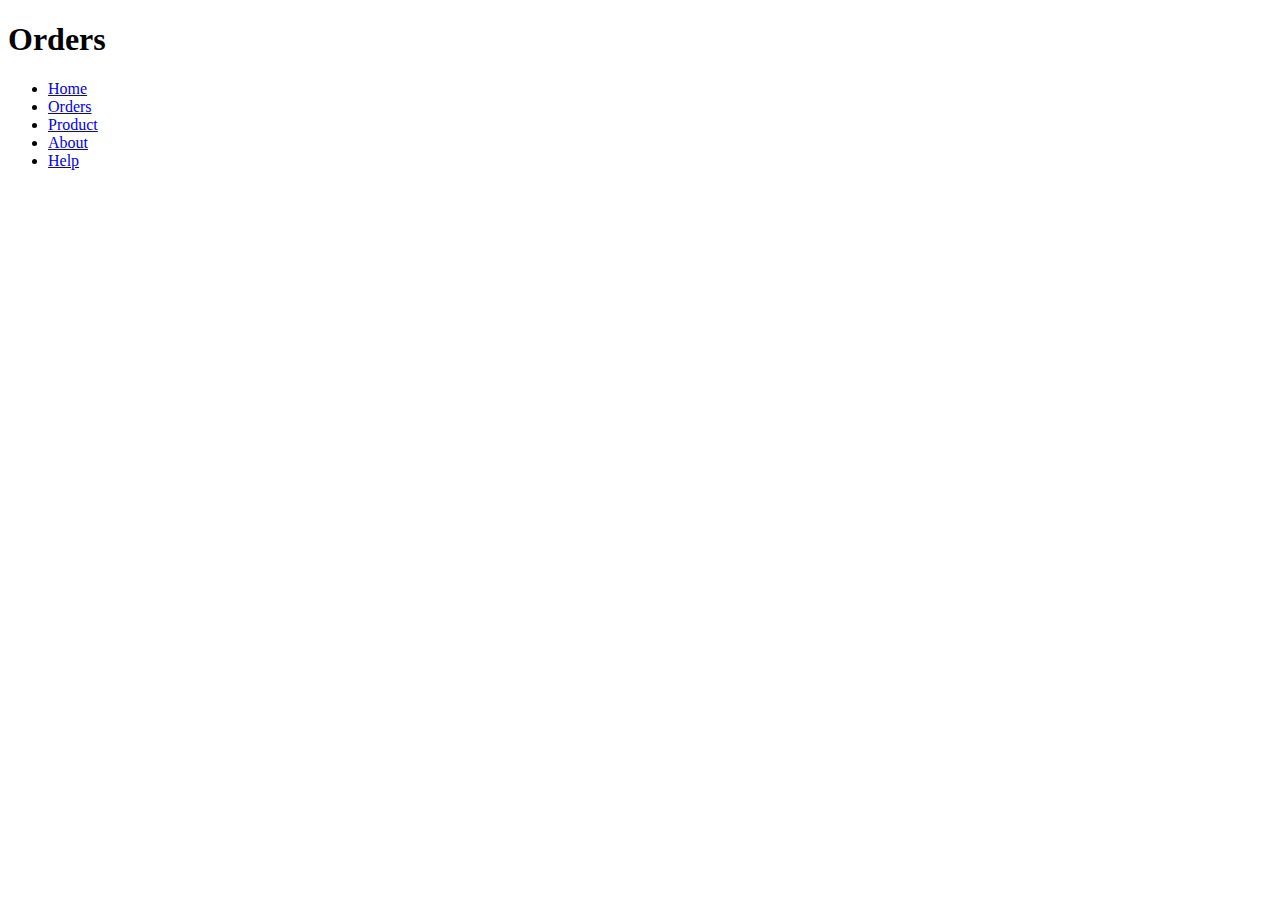
==== pages/orders.html @ 6a8e88ac "init page." ====
<!DOCTYPE html>
<html lang="en">
<head>
    <meta charset="UTF-8">
    <meta name="viewport" content="width=device-width, initial-scale=1.0">
    <title>Document</title>
</head>
<body>
    <h1>Orders</h1>
    <ul>
        <li><a href="/">Home</a></li>
        <li><a href="/pages/orders.html">Orders</a></li>
        <li><a href="/pages/product.html">Product</a></li>
        <li><a href="/about.html">About</a></li>
        <li><a href="/pages/help/help.html">Help</a></li>
    </ul>
</body>
</html>
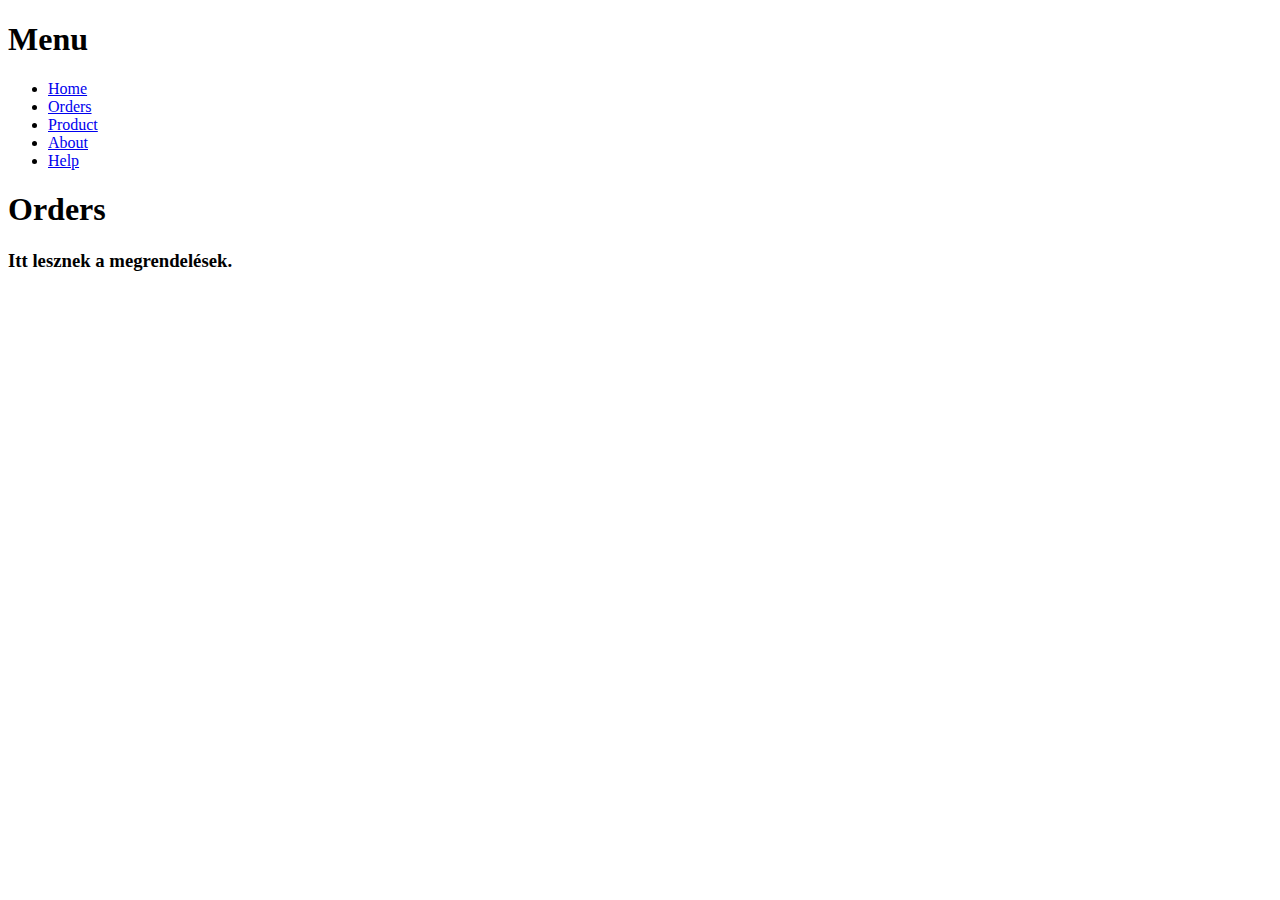
==== commit f6a6ff86: "init page.1" ====
--- a/pages/orders.html
+++ b/pages/orders.html
@@ -6,13 +6,25 @@
     <title>Document</title>
 </head>
 <body>
+    <h1>Menu</h1>
+    <ul>
+        <li>
+            <a href="/">Home</a>
+        </li>
+        <li>
+            <a href="/pages/orders.html">Orders</a>
+        </li>
+        <li>
+            <a href="/pages/product.html">Product</a>
+        </li>
+        <li>
+            <a href="/about.html">About</a>
+        </li>
+        <li>
+            <a href="/pages/help/help.html">Help</a>
+        </li>
+    </ul>
     <h1>Orders</h1>
-    <ul>
-        <li><a href="/">Home</a></li>
-        <li><a href="/pages/orders.html">Orders</a></li>
-        <li><a href="/pages/product.html">Product</a></li>
-        <li><a href="/about.html">About</a></li>
-        <li><a href="/pages/help/help.html">Help</a></li>
-    </ul>
+    <h3>Itt lesznek a megrendelések.</h3>
 </body>
 </html>